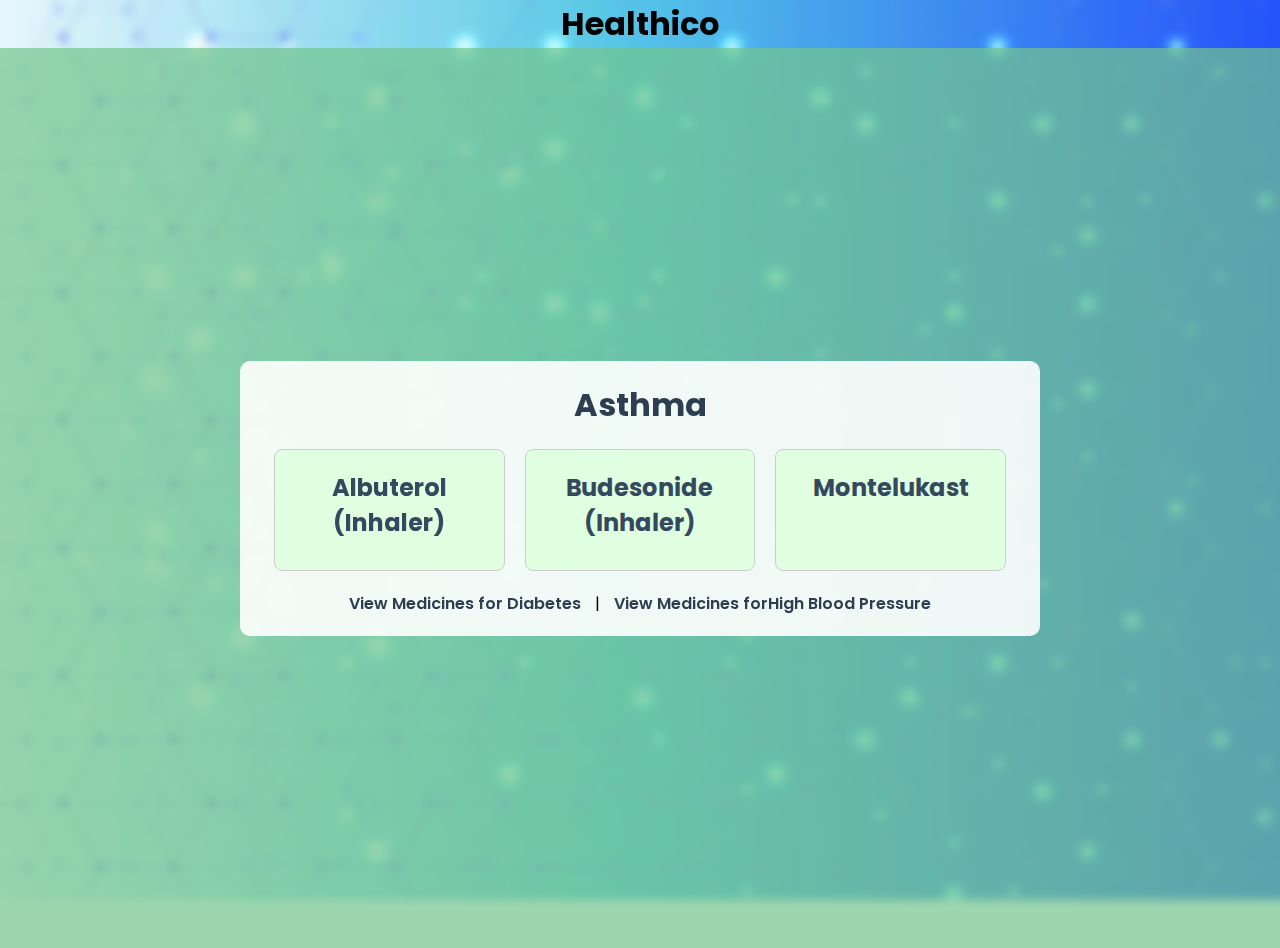
==== asthma.html @ 1b433917 "Initial commit" ====
<!DOCTYPE html>
<html lang="en">
<head>
    <meta charset="UTF-8">
    <meta http-equiv="X-UA-Compatible" content="IE=edge">
    <meta name="viewport" content="width=device-width, initial-scale=1.0">
    <link rel="stylesheet" href="style1.css">
    <title>Healthico</title>
</head>
<body>
    <h1 id="logo">Healthico</h1>
    <div class="main">
        <div class="container">
            <h2 id="head">Asthma</h2>
            <div class="features">
                <div class="feature-box">
                    <h3>Albuterol (Inhaler)</h3>
                    <p>Dosage: 1-2 puffs as needed every 4-6 hours.<br>
                        Side Effects: Increased heart rate, shakiness, nervousness.<br>
                        Precautions: Use caution in patients with heart disease; avoid overuse.                    
                    </p>
                </div>
                <div class="feature-box">
                    <h3>Budesonide (Inhaler)</h3>
                    <p>Dosage: Usually 1-2 puffs twice daily.<br>
                        Side Effects: Sore throat, hoarseness, oral thrush.<br>
                        Precautions: Rinse mouth after use to prevent thrush; avoid abruptly stopping.</p>
                </div>
                <div class="feature-box">
                    <h3>Montelukast</h3>
                    <p>Dosage: Commonly 10 mg once daily in the evening.<br>
                        Side Effects: Headache, stomach pain, mood changes.<br>
                        Precautions: Monitor for mood changes; not a quick-relief medication.
                    </p>
                </div>
            </div>

            <div class="navigation-links">
                <a href="diabetes.html">View Medicines for Diabetes</a> |
                <a href="hbp.html">View Medicines forHigh Blood Pressure</a>
            </div>
            
        </div>

    </div>
</body>
</html>
---- style1.css ----
@import url('https://fonts.googleapis.com/css2?family=Poppins:wght@400;500;600;700&display=swap');

* {
    margin: 0;
    padding: 0;
    box-sizing: border-box;
    font-family: 'Poppins', sans-serif;
}

body {
    background: url(image.png) no-repeat center center fixed;
    background-size: cover;
    overflow-x: hidden;
    backdrop-filter: blur(5px);
}

#logo{
    text-align: center;
}

.main {
    display: flex;
    justify-content: center;
    align-items: center;
    min-height: 100vh;
    background: rgba(116, 197, 139, 0.7);
    padding: 20px;
}

.container {
    text-align: center;
    padding: 20px;
    max-width: 800px;
    background: rgba(255, 255, 255, 0.9);
    border-radius: 10px;
}

#head {
    font-size: 2em;
    color: #2c3e50;
    margin-bottom: 20px;
}

.features {
    display: flex;
    flex-wrap: wrap;
    gap: 20px;
    justify-content: center;
}

.feature-box {
    background-color: #e0ffe0;
    border: 1px solid #ccc;
    border-radius: 8px;
    padding: 20px;
    width: calc(33% - 20px);
    box-sizing: border-box;
    transition: transform 0.3s, box-shadow 0.3s;
    position: relative;
}

.feature-box:hover {
    transform: translateY(-5px);
    box-shadow: 0 5px 15px rgba(0, 0, 0, 0.2);
}

/* Initially hide paragraph */
.feature-box p {
    opacity: 0;
    max-height: 0;
    overflow: hidden;
    transition: opacity 0.3s ease, max-height 0.3s ease;
}

/* Display paragraph on hover */
.feature-box:hover p {
    opacity: 1;
    max-height: 500px; /* large enough to reveal full content */
}


.feature-box h3 {
    font-size: 1.5em;
    margin-bottom: 10px;
    color: #34495e;
}

.feature-box p {
    font-size: 1em;
    color: #333;
    line-height: 1.5;
}

@media screen and (max-width: 768px) {
    .feature-box {
        width: calc(100% - 20px);
    }

    #head {
        font-size: 1.5em;
    }
}



.navigation-links {
    margin-top: 20px;
    text-align: center;
}

.navigation-links a {
    text-decoration: none;
    color: #2c3e50;
    font-weight: 600;
    padding: 0 10px;
    transition: color 0.3s;
}

.navigation-links a:hover {
    color: #007bff;
}
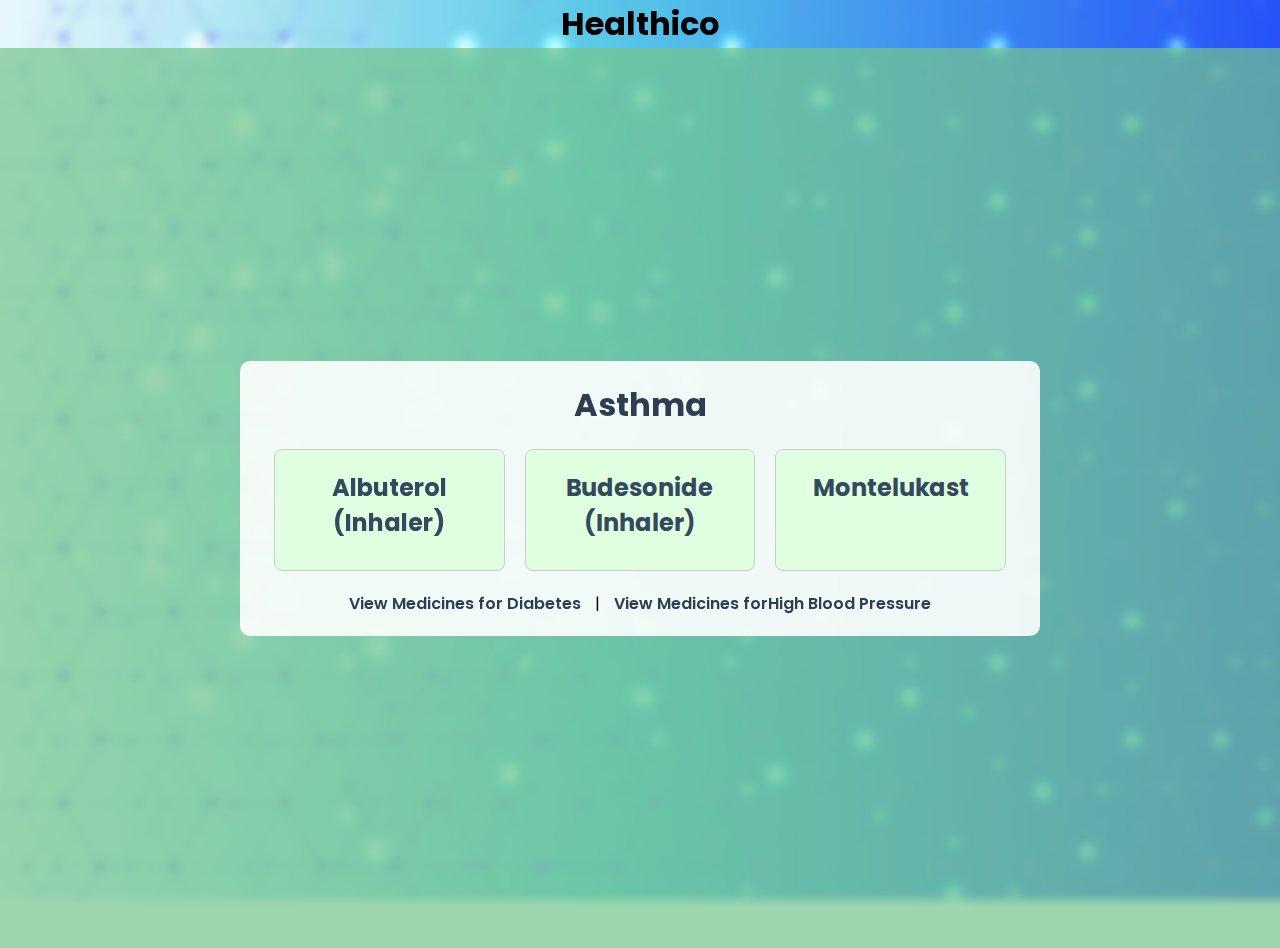
==== commit 1899d912: "index added" ====
--- a/asthma.html
+++ b/asthma.html
@@ -37,7 +37,7 @@
 
             <div class="navigation-links">
                 <a href="diabetes.html">View Medicines for Diabetes</a> |
-                <a href="hbp.html">View Medicines forHigh Blood Pressure</a>
+                <a href="index.html">View Medicines forHigh Blood Pressure</a>
             </div>
             
         </div>
